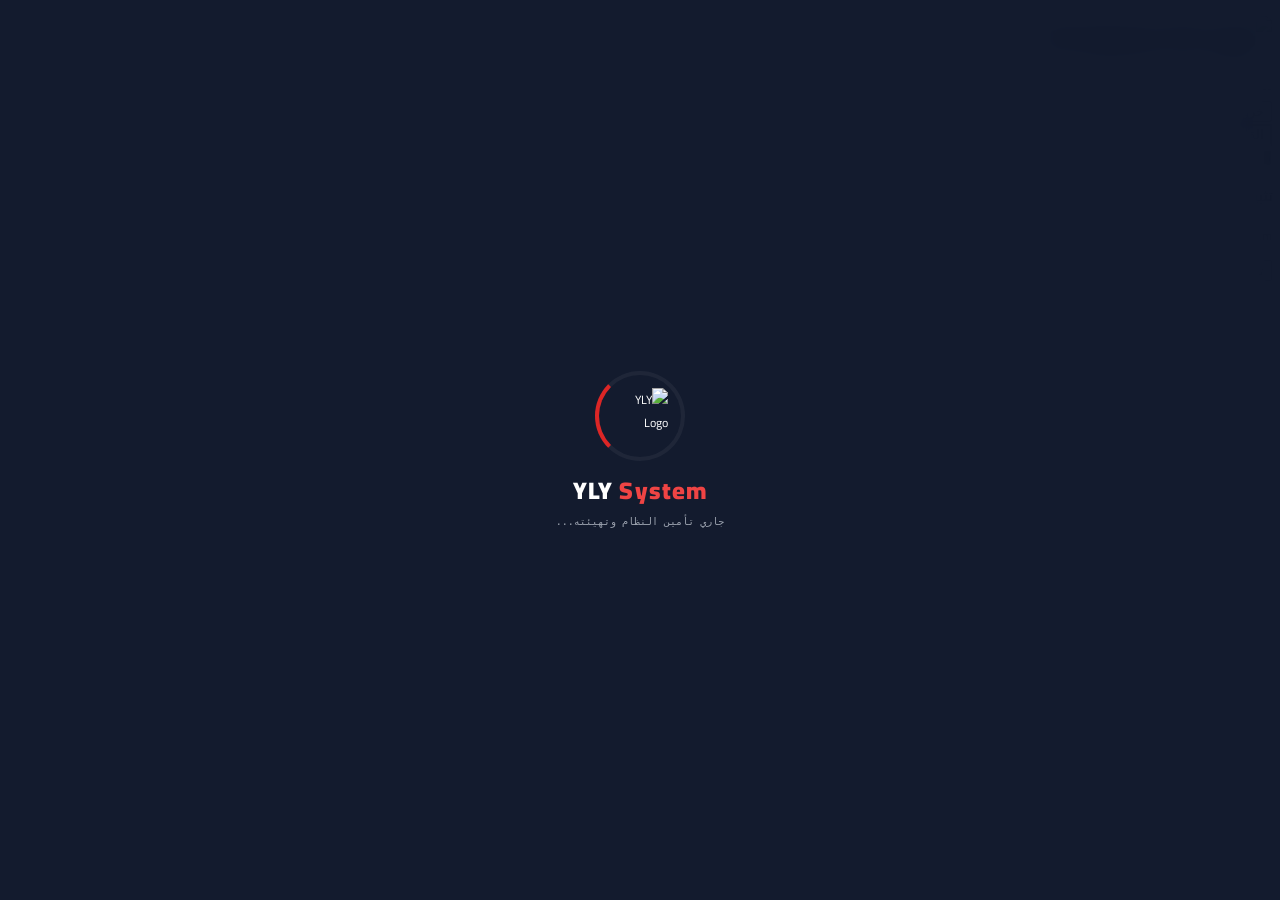
==== index.html @ 3823c1c3 "Add files via upload" ====
<!DOCTYPE html>
<html lang="ar" dir="rtl">
<head>
    <meta charset="UTF-8">
    <meta name="viewport" content="width=device-width, initial-scale=1.0, maximum-scale=1.0, user-scalable=no">
    <meta property="og:title" content="YLY Management | Pro System">
    <meta property="og:description" content="نظام إدارة اللجان والأعضاء لمبادرة شباب يدير شباب YLY">
    <meta property="og:image" content="https://res.cloudinary.com/dsxrjmcxs/image/upload/c_limit,w_400,q_auto,f_auto/v1784657868/etyefoyw9madba5a5u1z.png">
    <meta name="twitter:card" content="summary_large_image">
    <meta name="twitter:image" content="https://res.cloudinary.com/dsxrjmcxs/image/upload/c_limit,w_400,q_auto,f_auto/v1784657868/etyefoyw9madba5a5u1z.png">
    <meta name="mobile-web-app-capable" content="yes">
    <meta name="apple-mobile-web-app-status-bar-style" content="black-translucent">
    <meta name="theme-color" content="#1e3a8a">
    
    <link rel="manifest" href="manifest.json">
    <link rel="apple-touch-icon" href="https://res.cloudinary.com/dsxrjmcxs/image/upload/c_limit,w_400,q_auto,f_auto/v1784657850/s60xlqx1otmwcijtjw1l.png">
    
    <title>YLY Management | Pro System</title>
    
    <!-- Tailwind CSS -->
    <link rel="stylesheet" href="tailwind.min.css">

    
    <!-- Google Fonts -->
    <link rel="preconnect" href="https://fonts.googleapis.com">
    <link rel="preconnect" href="https://fonts.gstatic.com" crossorigin>
    <link href="https://fonts.googleapis.com/css2?family=Cairo:wght@400;600;700;800;900&display=swap" rel="stylesheet">

    <!-- سيتم إدراج CSS هنا في المرحلة الثانية -->
    <link rel="stylesheet" href="styles.css">
</head>
<body class="text-gray-800" onclick="if(window.closeAllDropdowns) window.closeAllDropdowns(event)">

    <!-- Loading Overlay -->
    <div id="loadingOverlay">
        <div class="spinner-box">
            <div class="modern-spinner"></div>
            <img src="https://res.cloudinary.com/dsxrjmcxs/image/upload/c_limit,w_400,q_auto,f_auto/v1784657850/s60xlqx1otmwcijtjw1l.png" class="w-14 h-14 object-contain z-10 drop-shadow-xl" alt="YLY Logo">
        </div>
        <div class="text-2xl font-black tracking-wider text-white mb-2">
            YLY <span class="text-red-500">System</span>
        </div>
        <div class="text-[10px] text-gray-400 font-mono text-center leading-relaxed">جاري تأمين النظام وتهيئته...</div>
    </div>

    <!-- Login Overlay -->
    <div id="loginOverlay">
        <div class="login-card">
            <div class="mb-3">
                <img src="https://res.cloudinary.com/dsxrjmcxs/image/upload/c_limit,w_400,q_auto,f_auto/v1784657850/s60xlqx1otmwcijtjw1l.png" class="w-16 h-16 object-contain mx-auto mb-1 drop-shadow-md" alt="YLY Logo">
                <h1 class="text-2xl font-black text-gray-900 mb-0">YLY System</h1>
                <p class="text-gray-500 text-[10px] font-bold">نظام متابعة الحضور والغياب</p>
            </div>
            <div id="loginForm">
                <div class="input-wrapper mb-2"><input type="text" id="loginCode" class="login-input" placeholder="كود العضو"></div>
                <div class="input-wrapper mb-3"><input type="password" id="loginPass" class="login-input" placeholder="كلمة المرور"></div>
                <button onclick="handleLogin()" class="login-btn shadow-lg">تسجيل الدخول</button>
            </div>
            <p id="loginError" class="text-red-500 text-[10px] mt-2 hidden font-bold bg-red-50 p-2 rounded">الكود أو كلمة المرور غير صحيحة</p>
        </div>
    </div>

    <div id="customAlertModal">
        <div class="alert-card">
            <div id="alertIcon" class="alert-icon">⚠️</div>
            <h3 id="alertTitle" class="text-base font-bold text-gray-800 mb-1">تنبيه</h3>
            <p id="alertMessage" class="text-[11px] text-gray-600 font-bold mb-4"></p>
            <button onclick="closeCustomAlert()" class="alert-btn shadow-lg">حسناً</button>
        </div>
    </div>

    <div id="print-container"></div>

    <div id="appContent" class="hidden">
        <header id="mainHeader" class="bg-blue-900 text-white shadow-md sticky top-0 z-50 no-print">
            <div class="container mx-auto px-4 py-2 flex justify-between items-center">
                <h1 class="text-sm font-bold flex items-center gap-2 md:text-xl">
                    <img src="https://res.cloudinary.com/dsxrjmcxs/image/upload/c_limit,w_400,q_auto,f_auto/v1784657850/s60xlqx1otmwcijtjw1l.png" class="w-7 h-7 object-cover drop-shadow-md" alt="YLY Logo">
                    YLY System <span id="hdrUser" class="text-[9px] bg-blue-800 px-2 py-0.5 rounded-full md:text-xs"></span>
                </h1>
                <div class="flex items-center gap-2">
                    <div class="text-[9px] bg-blue-800 px-2 py-1 rounded-full font-mono border border-blue-700 md:text-xs" id="headerDate">--/--/----</div>
                    <button onclick="logout()" class="text-[9px] bg-red-600 px-2 py-1 rounded font-bold hover:bg-red-700 transition md:text-xs md:px-3 border border-red-800">خروج</button>
                </div>
            </div>
            <div class="bg-blue-950 border-t border-blue-800 hidden" id="navBar">
                <div class="container mx-auto px-2">
                    <div class="flex w-full gap-1.5 py-1.5 md:gap-4 md:py-2">
                        <button id="nav-home" onclick="showTab('home', this)" class="nav-item flex-1 py-1.5 rounded text-[11px] text-blue-100 flex-shrink-0 text-center transition-all md:text-sm">القائمة</button>
                        <button id="nav-reports" onclick="showTab('reports', this)" class="nav-item flex-1 py-1.5 rounded text-[11px] text-blue-100 flex-shrink-0 text-center transition-all md:text-sm">التقارير</button>
                    </div>
                </div>
            </div>
        </header>

        <main id="mainContent" class="container mx-auto p-3 max-w-4xl md:max-w-6xl">

            <!-- لوحة العضو: حضوره وغيابه فقط -->
            <section id="memberDashboard" class="tab-content">
                <div class="flex justify-end mb-2 no-print gap-2">
                    <button onclick="printMemberFile()" class="bg-blue-900 text-white px-3 py-1 rounded text-xs font-bold md:text-sm md:px-4 md:py-2">🖨️ طباعة</button>
                    <button onclick="pdfMemberFile()" class="bg-red-700 text-white px-3 py-1 rounded text-xs font-bold md:text-sm md:px-4 md:py-2">📄 PDF</button>
                </div>
                <div id="memberDashBody"></div>
            </section>

            <!-- الرئيسية: قائمة الأعضاء المتابَعين -->
            <section id="home" class="tab-content">
                <div class="glass-card border-r-4 border-blue-700 mb-4 no-print">
                    <h2 class="font-bold text-gray-900 mb-2 text-xs md:text-base">تصفية الحضور</h2>
                    <div id="homeFilters"></div>
                </div>
                <div class="glass-card">
                    <h2 class="font-bold text-[10px] md:text-sm text-gray-800 mb-1">الأعضاء الذين تتابعهم (<span id="followCount">0</span>)</h2>
                    <div id="homeActInfo" class="hidden bg-blue-50 border border-blue-200 text-blue-900 p-2 rounded mb-2 text-xs"></div>
                    <div class="overflow-x-auto">
                        <table class="custom-table">
                            <thead id="homeHead"></thead>
                            <tbody id="homeBody"></tbody>
                        </table>
                    </div>
                </div>
            </section>

            <!-- التقارير -->
            <section id="reports" class="tab-content">
                <div class="glass-card border-t-4 border-gray-600 mb-4">
                    <h3 class="font-bold mb-2 text-gray-900 text-xs md:text-base">👤 ملف عضو</h3>
                    <div class="flex gap-1 mb-1 relative">
                        <div class="input-wrapper flex-1">
                            <input type="text" id="reportMemberSearch" onkeyup="handleMemberSearch()" placeholder="ابحث بالاسم أو الكود" class="w-full p-1 text-xs md:text-sm md:p-2">
                        </div>
                        <button onclick="searchMember()" class="bg-gray-800 text-white px-3 rounded font-bold text-[10px] md:text-sm shrink-0">بحث</button>
                        <button id="btnQrScan" onclick="startReportScanner()" class="bg-gray-800 text-white px-3 rounded font-bold text-[10px] md:text-sm shrink-0">📷</button>
                    </div>
                    <div id="reportSearchResults" class="hidden bg-white border border-blue-200 rounded-lg shadow max-h-60 overflow-y-auto"></div>
                    <div id="reportReaderWrap" class="hidden mt-2"><div id="reportReader" class="scanner-wrapper w-full"></div></div>
                </div>

                <div class="glass-card border-t-4 border-blue-800 mb-4">
                    <h3 class="font-bold mb-2 text-blue-900 text-xs md:text-base">📊 تقرير الأعضاء المتابَعين</h3>
                    <div class="grid grid-cols-1 md:grid-cols-3 gap-2 mb-2">
                        <div><label class="text-[9px] text-gray-500 block mb-0.5 md:text-xs">النوع</label><div id="repTypeBox"></div></div>
                        <div><label class="text-[9px] text-gray-500 block mb-0.5 md:text-xs">من</label><input type="date" id="repFrom" class="w-full p-1 text-xs md:text-sm md:p-2 border rounded"></div>
                        <div><label class="text-[9px] text-gray-500 block mb-0.5 md:text-xs">إلى</label><input type="date" id="repTo" class="w-full p-1 text-xs md:text-sm md:p-2 border rounded"></div>
                    </div>
                    <button onclick="generateReport()" class="w-full bg-blue-900 text-white py-2 rounded font-bold text-xs md:text-sm">عرض التقرير</button>
                    <div id="reportResult" class="mt-3 hidden">
                        <div class="flex justify-between items-center mb-2 flex-wrap gap-2">
                            <h4 id="reportResultTitle" class="font-bold text-xs text-gray-800"></h4>
                            <div class="flex gap-1">
                                <button onclick="printReport()" class="bg-gray-800 text-white px-2 py-1 rounded text-[10px] font-bold">🖨️ طباعة</button>
                                <button onclick="pdfReport()" class="bg-red-700 text-white px-2 py-1 rounded text-[10px] font-bold">📄 PDF</button>
                                <button onclick="excelReport()" class="bg-green-700 text-white px-2 py-1 rounded text-[10px] font-bold">📊 Excel</button>
                            </div>
                        </div>
                        <div class="overflow-x-auto"><table class="custom-table" id="reportTable"></table></div>
                    </div>
                </div>
            </section>
        </main>
    </div>

    <!-- صفحة داخلية: ملف العضو -->
    <div id="internalMemberPage" class="internal-page">
        <div class="internal-header no-print flex items-center gap-2">
            <button class="circle-back-btn shrink-0" onclick="closeInternalPage('internalMemberPage')">➔</button>
            <h2 id="memberFileTitle" class="font-bold text-xs flex-1 truncate"></h2>
            <div class="flex gap-1 shrink-0">
                <button onclick="printMemberFile()" class="bg-gray-800 text-white px-2 py-1 rounded font-bold text-[9px] shadow">🖨️ طباعة</button>
                <button onclick="pdfMemberFile()" class="bg-red-700 text-white px-2 py-1 rounded font-bold text-[9px] shadow">📄 PDF</button>
            </div>
        </div>
        <div class="p-3 max-w-4xl mx-auto w-full" id="memberFileBody"></div>
    </div>

    <!-- PWA Install Banner -->
    <div id="pwaInstallBanner" class="fixed bottom-4 left-4 z-[999999] translate-y-24 opacity-0 transition-all duration-500 ease-out hidden w-auto max-w-[280px]">
        <div class="bg-blue-900/95 backdrop-blur-md border border-blue-700 rounded-2xl p-3 shadow-2xl flex items-center justify-between gap-3">
            <div class="flex items-center gap-2">
                <div class="bg-blue-800 p-1.5 rounded-xl border border-blue-600"><span class="text-xl">📲</span></div>
                <div>
                    <h4 class="text-white font-bold text-xs">تثبيت التطبيق</h4>
                    <p class="text-blue-200 text-[9px]">YLY System</p>
                </div>
            </div>
            <button id="pwaInstallBtn" class="bg-red-600 text-white px-3 py-1.5 rounded-lg font-bold text-[10px] shadow-lg hover:bg-red-500 transition transform active:scale-95 whitespace-nowrap">تثبيت</button>
            <button onclick="dismissInstallBanner()" class="absolute -top-2 -left-2 bg-gray-500 text-white rounded-full w-4 h-4 flex items-center justify-center text-[10px] shadow-md">&times;</button>
        </div>
    </div>

    <!-- Toast Notification -->
    <div id="toast" class="fixed top-5 left-1/2 transform -translate-x-1/2 bg-gray-800 text-white px-4 py-2 rounded-full shadow-xl hidden font-bold text-[10px] max-w-[90%] w-auto text-center whitespace-nowrap"></div>

    <!-- سيتم إدراج JavaScript هنا في المرحلة الثالثة -->
    <script type="module" src="app.js"></script>

<!-- كود تشغيل الـ Service Worker وإظهار بنر التثبيت تلقائياً -->
<script>
  let deferredPrompt;
  const pwaBanner = document.getElementById('pwaInstallBanner');
  const installBtn = document.getElementById('pwaInstallBtn');

  // 1. تسجيل الـ Service Worker
  if ('serviceWorker' in navigator) {
    window.addEventListener('load', () => {
      navigator.serviceWorker.register('./service-worker.js')
        .then(reg => console.log('Service Worker Registered Successfully!', reg))
        .catch(err => console.error('Service Worker Registration Failed!', err));
    });
  }

  // 2. الاستماع لحدث التثبيت وإظهار البنر
  window.addEventListener('beforeinstallprompt', (e) => {
    e.preventDefault();
    deferredPrompt = e;
    if (pwaBanner) {
      pwaBanner.classList.remove('hidden');
      setTimeout(() => {
        pwaBanner.classList.remove('translate-y-24', 'opacity-0');
        pwaBanner.classList.add('translate-y-0', 'opacity-100');
      }, 100);
    }
  });

  // 3. الضغط على زر التثبيت
  if (installBtn) {
    installBtn.addEventListener('click', async () => {
      if (deferredPrompt) {
        deferredPrompt.prompt();
        const { outcome } = await deferredPrompt.userChoice;
        console.log(`User response to install prompt: ${outcome}`);
        deferredPrompt = null;
        dismissInstallBanner();
      }
    });
  }

  // 4. إغلاق بنر التثبيت
  window.dismissInstallBanner = function() {
    if (!pwaBanner) return;
    pwaBanner.classList.remove('translate-y-0', 'opacity-100');
    pwaBanner.classList.add('translate-y-24', 'opacity-0');
    setTimeout(() => pwaBanner.classList.add('hidden'), 500);
  };
</script>
</body>
</html>
---- styles.css ----
/* =========================================
   Base & Typography (Ultra Compact Original)
========================================= */
body {
    font-family: 'Cairo', sans-serif;
    background-color: #f3f4f6;
    padding-bottom: 80px;
    font-size: 10px;
    -webkit-tap-highlight-color: transparent;
    user-select: none;
    overflow-x: hidden !important;
}

body.modal-open {
    overflow: hidden !important;
    height: 100vh;
}

body.internal-open #mainHeader,
body.internal-open #navBar {
    display: none !important;
}

@media (min-width: 768px) {
    body { font-size: 12px; padding-bottom: 20px; }
    .container { max-width: 95% !important; }
}

/* =========================================
   Custom Scrollbar
========================================= */
::-webkit-scrollbar { width: 5px; height: 5px; }
::-webkit-scrollbar-track { background: #f1f1f1; }
::-webkit-scrollbar-thumb { background: #9ca3af; border-radius: 4px; }

/* =========================================
   Inputs & Forms (ضبط محاذاة الهواتف)
========================================= */
input, select, textarea {
    border: 1px solid #9ca3af;
    border-radius: 0.25rem;
    background-color: #ffffff;
    color: #111827;
    font-weight: 700;
    transition: all 0.2s ease-in-out;
    padding-right: 0.5rem !important;
    padding-left: 1.5rem !important;
    height: 30px;
    font-size: 11px !important;
}

input[type="tel"], #stdOwnPhone {
    text-align: right !important;
    direction: rtl !important;
}

input[type="tel"]::placeholder, #stdOwnPhone::placeholder {
    text-align: right !important;
    direction: rtl !important;
}

input:focus, select:focus, textarea:focus {
    border-color: #1e3a8a;
    box-shadow: 0 0 0 1px rgba(30, 58, 138, 0.2);
    outline: none;
}

.input-wrapper { position: relative; width: 100%; }
.input-icon {
    position: absolute;
    top: 50%;
    left: 4px;
    transform: translateY(-50%);
    color: #6b7280;
    pointer-events: none;
    width: 12px;
    height: 12px;
    z-index: 10;
}

/* Date/Month Pickers */
input[type="date"]::-webkit-inner-spin-button,
input[type="date"]::-webkit-clear-button,
input[type="month"]::-webkit-inner-spin-button,
input[type="month"]::-webkit-clear-button,
input[type="number"]::-webkit-inner-spin-button,
input[type="number"]::-webkit-outer-spin-button {
    -webkit-appearance: none !important;
    margin: 0 !important;
    display: none !important;
}

input[type="date"], input[type="month"], input[type="number"] { -moz-appearance: textfield !important; }
input[type="date"], input[type="month"] { text-align: right !important; padding-left: 25px !important; background-image: none !important; }

input[type="date"]::-webkit-calendar-picker-indicator,
input[type="month"]::-webkit-calendar-picker-indicator {
    background: transparent url('data:image/svg+xml;utf8,<svg xmlns="http://www.w3.org/2000/svg" fill="none" viewBox="0 0 24 24" stroke="%231e3a8a"><path stroke-linecap="round" stroke-linejoin="round" stroke-width="2" d="M8 7V3m8 4V3m-9 8h10M5 21h14a2 2 0 002-2V7a2 2 0 00-2-2H5a2 2 0 00-2 2v12a2 2 0 002 2z"/></svg>') no-repeat center !important;
    background-size: 16px !important;
    color: transparent !important;
    cursor: pointer;
    opacity: 0.8;
    width: 18px !important;
    height: 18px !important;
    margin: 0 !important;
    padding: 0 !important;
}

/* Dropdown Arrow */
input[readonly][onclick*="toggleCustomDropdown"]:not(#stdLevelDisplay) {
    background-image: url('data:image/svg+xml;utf8,<svg xmlns="http://www.w3.org/2000/svg" fill="none" viewBox="0 0 24 24" stroke="%234b5563"><path stroke-linecap="round" stroke-linejoin="round" stroke-width="2" d="M19 9l-7 7-7-7"></path></svg>') !important;
    background-repeat: no-repeat !important;
    background-position: left 8px center !important;
    background-size: 10px !important;
    padding-left: 20px !important;
}

/* =========================================
   Navigation & Tabs
========================================= */
.nav-item {
    transition: all 0.2s;
    opacity: 0.7;
    border-bottom: 3px solid transparent;
}

.nav-item.active {
    opacity: 1;
    background: white;
    color: #000;
    font-weight: 800;
    border-bottom-color: #dc2626;
    transform: translateY(-2px);
    box-shadow: 0 2px 4px rgba(0,0,0,0.1);
}

.sub-nav-item {
    border: 1px solid #1e40af !important;
    color: #1e40af;
    background: transparent;
    font-weight: bold;
    transition: all 0.2s;
    height: 28px;
    display: flex;
    align-items: center;
    justify-content: center;
    font-size: 10px;
}

.sub-nav-item.active {
    background: #1e40af !important;
    color: white !important;
    box-shadow: 0 2px 4px rgba(0,0,0,0.15);
}

.tab-content { display: none; }
.tab-content.active { display: block; animation: fadeIn 0.2s ease-out; }

@keyframes fadeIn {
    from { opacity: 0; transform: translateY(5px); }
    to { opacity: 1; transform: translateY(0); }
}

.dropdown-menu {
    transform-origin: top center;
    transition: all 0.2s cubic-bezier(0.16, 1, 0.3, 1);
    z-index: 50;
}

.dropdown-menu.show { opacity: 1; transform: scaleY(1); visibility: visible; }
.dropdown-menu.hide { opacity: 0; transform: scaleY(0); visibility: hidden; }

/* =========================================
   Cards & Layouts
========================================= */
.glass-card {
    background: white;
    border-radius: 0.5rem;
    padding: 0.5rem;
    box-shadow: 0 1px 2px rgba(0,0,0,0.05);
    border: 1px solid #d1d5db;
    margin-bottom: 0.5rem;
}

.std-dash-card {
    background: white;
    border-radius: 10px;
    padding: 10px;
    box-shadow: 0 2px 4px rgba(0,0,0,0.05);
    border: 1px solid #d1d5db;
}

.std-info-row {
    display: flex;
    justify-content: space-between;
    border-bottom: 1px solid #f3f4f6;
    padding: 6px 0;
    font-size: 11px;
}

.std-info-label { color: #4b5563; font-weight: 600; }
.std-info-val { color: #111827; font-weight: 700; }

.unified-card {
    border: 4px double #1e3a8a;
    border-radius: 15px;
    padding: 20px;
    width: 100%;
    max-width: 350px;
    margin: 0 auto 15px auto;
    text-align: center;
    background: #fff;
    box-shadow: 0 4px 6px rgba(0,0,0,0.1);
}

.unified-card-title { font-size: 14pt; font-weight: bold; margin-bottom: 10px; color: #dc2626; }
.unified-card-name { font-size: 18pt; font-weight: 900; margin: 10px 0; border-bottom: 2px solid #1e3a8a; padding-bottom: 10px; color: #111827; word-break: break-word; }
.unified-card-row { font-size: 11pt; font-weight: bold; margin: 5px 0; display: flex; justify-content: space-between; border-bottom: 1px dashed #d1d5db; padding: 4px 0; color: #1e3a8a; }
.unified-card-footer { margin-top: 15px; font-size: 9pt; color: #6b7280; font-weight: bold; border-top: 1px solid #1e3a8a; padding-top: 5px; }

/* =========================================
   Tables (منع انكسار الكلمات نهائياً)
========================================= */
.custom-table {
    width: 100%;
    border-collapse: collapse;
    font-size: 10px;
    border: 1px solid #374151;
    table-layout: fixed;
    word-wrap: break-word;
}

@media (min-width: 768px) { .custom-table { font-size: 12px; } }

.custom-table thead { background-color: #1e3a8a; color: white; font-weight: 800; border-bottom: 2px solid #000; }
.custom-table th, .custom-table td {
    padding: 5px 3px;
    border: 1px solid #e5e7eb;
    text-align: center;
    vertical-align: middle;
    line-height: 1.3;
    white-space: normal !important;
    word-break: break-word;
    overflow-wrap: break-word;
}
.custom-table thead th { color: white !important; }

.col-code { width: 45px; font-family: monospace; font-weight: bold; }
.custom-table tbody td.col-code { color: #000; }
.col-date { width: 55px; font-size: 9px; }
.custom-table tbody td.col-date { color: #4b5563; }
.col-index { width: 25px; color: #6b7280; }
.col-action { width: 45px; min-width: 45px; }

.ultra-compact-table {
    width: 100% !important;
    table-layout: fixed !important;
    border-collapse: collapse;
    font-size: 9px;
}

.ultra-compact-table th, .ultra-compact-table td {
    border: 1px solid #d1d5db;
    padding: 4px 1px !important;
    text-align: center;
    word-wrap: break-word;
    overflow-wrap: break-word;
    vertical-align: middle;
    line-height: 1.2;
}

/* منع انكسار كلمات العناوين مثل كلمة حضور */
.ultra-compact-table th {
    background: #1e3a8a;
    color: white;
    font-size: 10px !important;
    font-weight: bold;
    white-space: nowrap !important;
    word-break: normal !important;
    padding: 5px 2px !important;
}

@media (min-width: 768px) {
    .ultra-compact-table, .ultra-compact-table th { font-size: 11px !important; padding: 5px !important; }
}

/* =========================================
   Scanners & QR Containers Fix (حل نهائي للباركود)
========================================= */
.scanner-wrapper {
    border-radius: 0.5rem;
    overflow: hidden;
    background: #000;
    position: relative;
    width: 100%;
    height: 250px !important;
    border: 2px solid #374151;
}

.scanner-wrapper video {
    object-fit: cover;
    width: 100% !important;
    height: 100% !important;
    border-radius: 0.5rem;
}

@media (min-width: 768px) { .scanner-wrapper { height: 400px !important; } }

#html5-qrcode-button-camera-stop, 
#html5-qrcode-anchor-scan-type-change {
    display: none !important;
}

/* ضبط إظهار الباركود والتمركز بدون مربعات فارغة */
#dashQr {
    display: flex !important;
    justify-content: center !important;
    align-items: center !important;
    margin: 0 auto !important;
}

#dashQr img, #intDashQr img, #dashQr canvas, #intDashQr canvas {
    width: 80px !important;
    height: 80px !important;
    max-width: 80px !important;
    max-height: 80px !important;
    object-fit: contain !important;
    margin: 0 auto !important;
}

#modalQr img, #modalQr canvas {
    width: 100px !important;
    height: 100px !important;
    max-width: 100px !important;
    max-height: 100px !important;
    object-fit: contain !important;
    margin: 0 auto !important;
}

#dashQr img, #dashQr canvas {
    width: 60px !important;
    height: 60px !important;
    max-width: 60px !important;
    max-height: 60px !important;
    object-fit: contain !important;
    margin: 0 auto !important;
}

/* =========================================
   Loading Overlay Fix (تثبيت اللون واللوجو)
========================================= */
#loadingOverlay {
    position: fixed;
    inset: 0;
    background: rgba(15, 23, 42, 0.98);
    backdrop-filter: blur(15px);
    -webkit-backdrop-filter: blur(15px);
    z-index: 999999;
    display: flex;
    flex-direction: column;
    justify-content: center;
    align-items: center;
    color: white;
    transition: opacity 0.3s ease;
}

#loadingOverlay img {
    width: 56px !important;
    height: 56px !important;
    object-fit: contain !important;
    position: relative;
    z-index: 10;
    box-sizing: border-box;
}

#loadingOverlay div[class*="text-2xl"] {
    font-size: 1.5rem !important;
    font-weight: 900 !important;
    letter-spacing: 0.05em !important;
    color: #ffffff !important;
    margin-bottom: 0.5rem !important;
    line-height: 1.25 !important;
    text-align: center !important;
    box-sizing: border-box;
}

#loadingOverlay div[class*="text-2xl"] span,
#loadingOverlay .text-red-500 {
    color: #ef4444 !important;
}

#loadingOverlay div[class*="text-[10px]"] {
    font-size: 10px !important;
    color: #9ca3af !important;
    font-family: monospace !important;
    line-height: 1.5 !important;
    text-align: center !important;
    box-sizing: border-box;
}

.spinner-box {
    position: relative;
    width: 90px;
    height: 90px;
    display: flex;
    justify-content: center;
    align-items: center;
    margin-bottom: 15px;
    box-sizing: border-box;
}

.modern-spinner {
    position: absolute;
    width: 100%;
    height: 100%;
    border: 4px solid rgba(255, 255, 255, 0.05);
    border-left-color: #dc2626;
    border-radius: 50%;
    animation: spin 1s linear infinite;
    box-sizing: border-box;
}

@keyframes spin { 100% { transform: rotate(360deg); } }

/* =========================================
   Modals & Overlays
========================================= */
#loginOverlay {
    position: fixed;
    inset: 0;
    background: linear-gradient(135deg, #1e3a8a 0%, #111827 100%);
    z-index: 100000;
    display: none;
    align-items: center;
    justify-content: center;
    padding: 15px;
}

.login-card {
    background: rgba(255, 255, 255, 0.98);
    width: 100%;
    max-width: 360px;
    border-radius: 12px;
    padding: 20px;
    box-shadow: 0 20px 40px -10px rgba(0, 0, 0, 0.4);
    text-align: center;
    border: 1px solid #4b5563;
}

.login-input {
    width: 100%;
    padding: 10px;
    margin-bottom: 12px;
    border: 1px solid #4b5563;
    border-radius: 8px;
    font-size: 13px;
    outline: none;
    padding-left: 2.5rem;
}

.login-btn {
    width: 100%;
    padding: 10px;
    background: #dc2626;
    color: white;
    border-radius: 8px;
    font-weight: bold;
    font-size: 13px;
    border: 1px solid #991b1b;
}

.login-tab {
    flex: 1;
    padding: 8px;
    cursor: pointer;
    font-weight: bold;
    border-bottom: 3px solid transparent;
    color: #6b7280;
}

.login-tab.active {
    color: #1e3a8a;
    border-bottom-color: #1e3a8a;
    background: #f3f4f6;
    border-radius: 5px 5px 0 0;
}

#customAlertModal {
    position: fixed;
    inset: 0;
    background: rgba(0,0,0,0.7);
    z-index: 200000;
    display: none;
    align-items: center;
    justify-content: center;
    padding: 20px;
    backdrop-filter: blur(2px);
}

.alert-card {
    background: white;
    border-radius: 12px;
    padding: 20px;
    width: 100%;
    max-width: 300px;
    text-align: center;
    box-shadow: 0 10px 25px rgba(0,0,0,0.2);
    border-top: 5px solid #1e3a8a;
}

.alert-icon { font-size: 35px; margin-bottom: 8px; display: block; }
.alert-btn {
    background: #1e3a8a;
    color: white;
    padding: 8px 20px;
    border-radius: 6px;
    font-weight: bold;
    margin-top: 15px;
    width: 100%;
    border: 1px solid #000;
}

.close-btn-modern {
    width: 28px;
    height: 28px;
    background-color: #ef4444;
    color: white;
    border-radius: 50%;
    display: flex;
    align-items: center;
    justify-content: center;
    font-weight: bold;
    font-size: 16px;
    box-shadow: 0 2px 5px rgba(0,0,0,0.2);
    flex-shrink: 0;
    cursor: pointer;
}

.circle-back-btn {
    width: 26px;
    height: 26px;
    border-radius: 50%;
    background: #dc2626;
    color: white;
    display: flex;
    align-items: center;
    justify-content: center;
    font-size: 14px;
    font-weight: bold;
    cursor: pointer;
    box-shadow: 0 2px 5px rgba(0,0,0,0.2);
    flex-shrink: 0;
}

.internal-page {
    position: fixed;
    inset: 0;
    background: #f3f4f6;
    z-index: 100000;
    overflow-y: auto;
    display: none;
    flex-direction: column;
}

.internal-page.active { display: flex; }

.internal-header {
    background: white;
    padding: 6px 10px;
    display: flex;
    justify-content: space-between;
    align-items: center;
    border-bottom: 2px solid #1e3a8a;
    position: sticky;
    top: 0;
    z-index: 10;
    box-shadow: 0 2px 4px rgba(0,0,0,0.05);
    gap: 5px;
}

.a4-container {
    background: white;
    max-width: 800px;
    margin: 10px auto;
    padding: 15px;
    box-shadow: 0 4px 10px rgba(0,0,0,0.1);
    border-radius: 8px;
    width: 98%;
}

.print-header-sim {
    display: flex;
    justify-content: space-between;
    align-items: center;
    border-bottom: 2px solid #1e3a8a;
    padding-bottom: 8px;
    margin-bottom: 10px;
}

.print-header-sim .meta { font-size: 8px; color: #6b7280; text-align: right; line-height: 1.4; }
.print-header-sim .title { text-align: center; flex: 1; }
.print-header-sim .title h1 { font-size: 14px; font-weight: 900; color: #1e3a8a; margin: 0; }
.print-header-sim .title h2 { font-size: 10px; font-weight: bold; color: #dc2626; margin: 2px 0 0 0; }
.print-header-sim img { width: 35px; height: 35px; object-fit: contain; }

#toast { z-index: 9999999 !important; }

/* =========================================
   Print Styles (تكبير الخط في الطباعة والـ PDF)
========================================= */
@media print {
    body {
        -webkit-print-color-adjust: exact !important;
        print-color-adjust: exact !important;
        background: white !important;
    }
    
    th, .ultra-compact-table th, .custom-table th {
        background-color: #1e3a8a !important;
        color: white !important;
        font-size: 11px !important;
        padding: 6px 4px !important;
        -webkit-print-color-adjust: exact !important;
        print-color-adjust: exact !important;
    }

    td, .ultra-compact-table td, .custom-table td {
        font-size: 11px !important;
        padding: 6px 4px !important;
        line-height: 1.4 !important;
    }
    
    .no-print { display: none !important; }
}
/* ===== أصناف إضافية مستخدمة في الصفحات الجديدة ===== */
.border-blue-100 { border-color: #dbeafe; }
.grid-cols-3 { grid-template-columns: repeat(3, minmax(0, 1fr)); }
.max-h-60 { max-height: 15rem; }
.my-1 { margin-top: .25rem; margin-bottom: .25rem; }
.py-3 { padding-top: .75rem; padding-bottom: .75rem; }
.py-4 { padding-top: 1rem; padding-bottom: 1rem; }
.truncate { overflow: hidden; text-overflow: ellipsis; white-space: nowrap; }
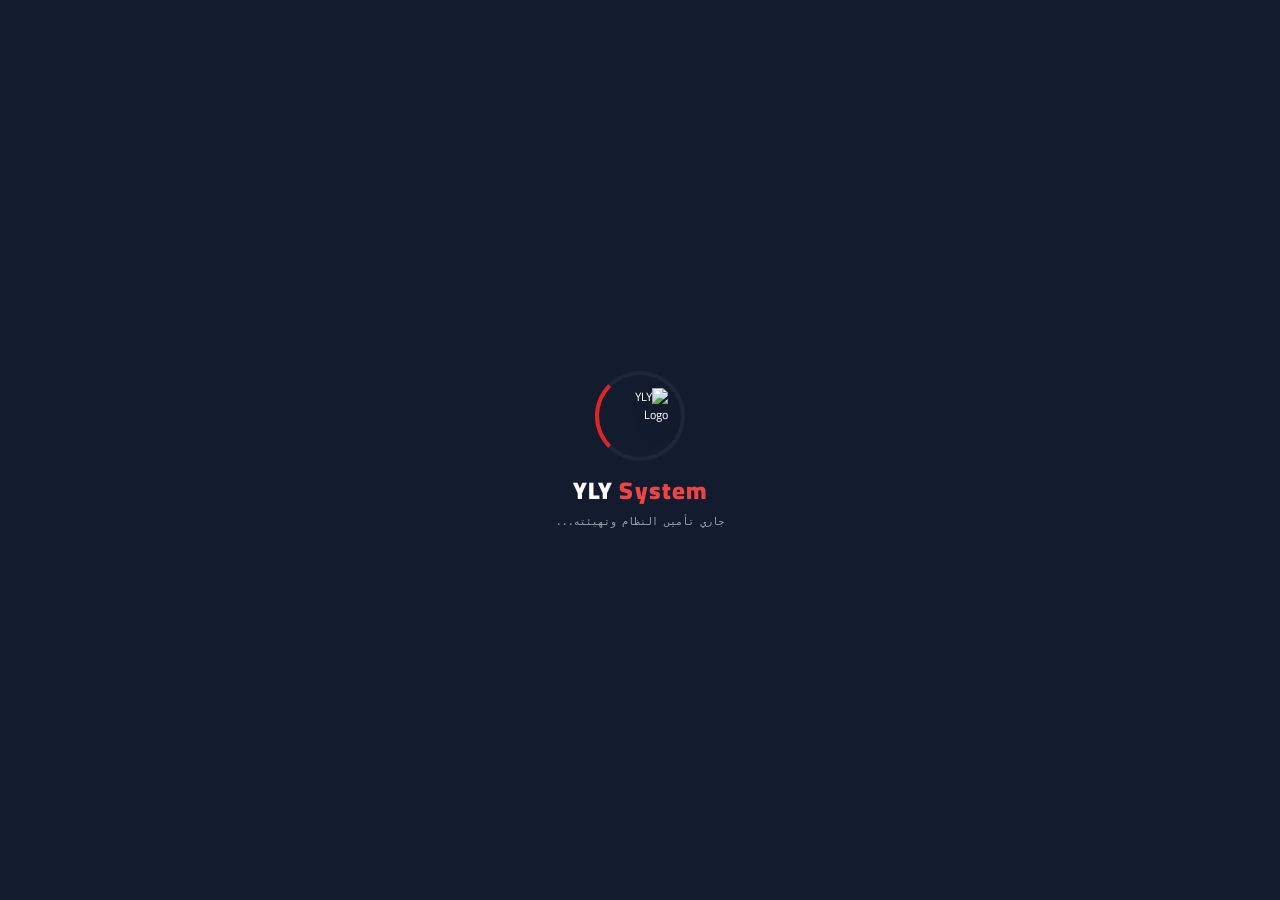
==== commit 871c6a65: "Update index.html" ====
--- a/index.html
+++ b/index.html
@@ -194,6 +194,14 @@
 
     <!-- سيتم إدراج JavaScript هنا في المرحلة الثالثة -->
     <script type="module" src="app.js"></script>
+    <script>
+      // تشخيص: لو app.js ماتحملش (ملف ناقص أو الصفحة مفتوحة كملف بدل رابط)
+      setTimeout(() => {
+        if (window.__ylyLoaded) return;
+        const l = document.getElementById('loadingOverlay');
+        if (l) { l.style.display = 'flex'; l.style.opacity = '1'; l.innerHTML = '<div style="text-align:center;padding:20px;font-weight:700;color:#991b1b;direction:rtl">تعذر تشغيل التطبيق<br><small style="color:#444">تأكد من رفع app.js واستخدام رابط الموقع (https) وليس فتح الملف مباشرة، ثم امسح الكاش</small></div>'; }
+      }, 6000);
+    </script>
 
 <!-- كود تشغيل الـ Service Worker وإظهار بنر التثبيت تلقائياً -->
 <script>
